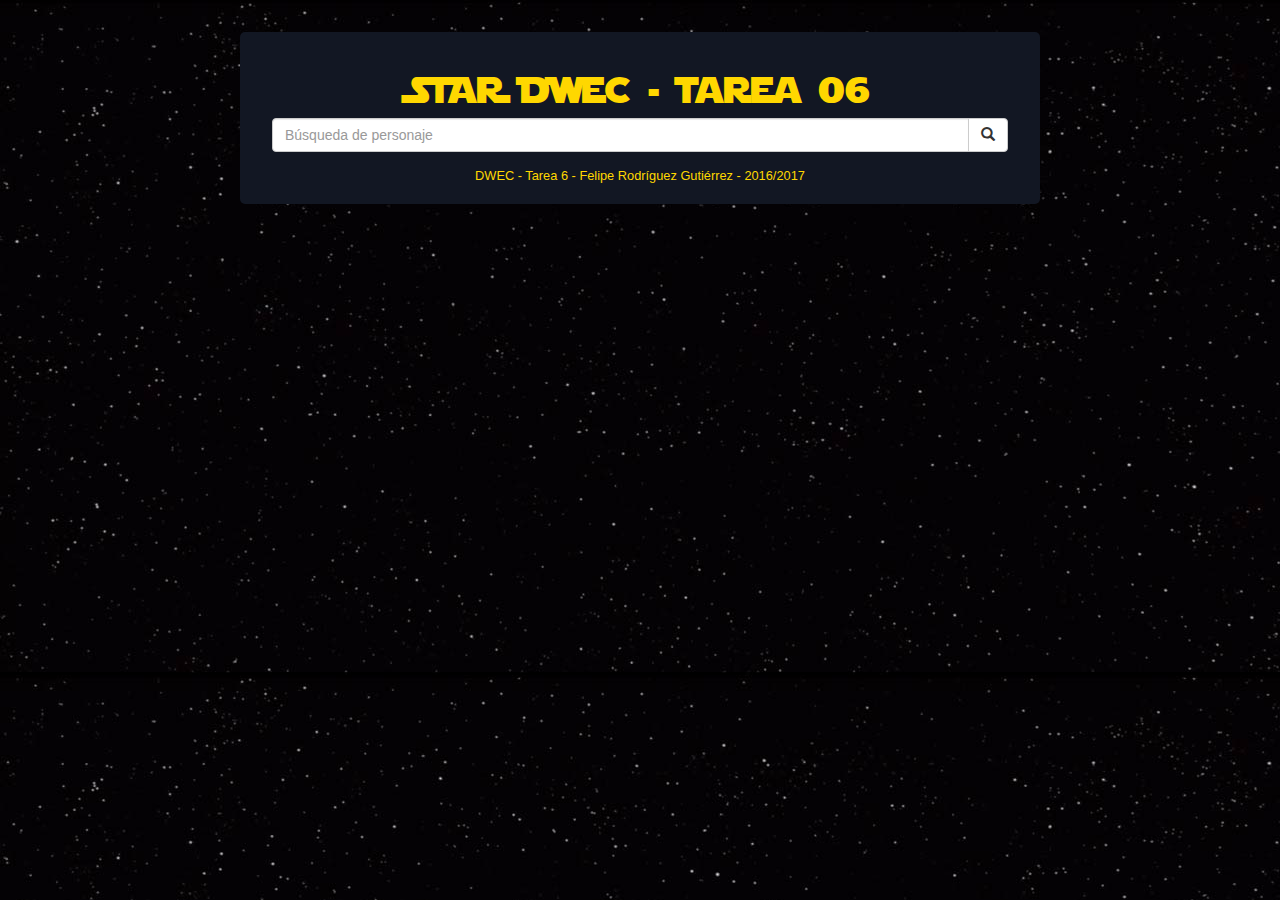
==== index.html @ 898bdb6a "Add files via upload" ====
<!DOCTYPE html>
<!--
2017 Felipe Rodríguez Gutiérrez

CODIGO CREADO BAJO LICENCIA CREATIVE COMMONS

Reconocimiento - NoComercial - CompartirIgual (by-nc-sa): 

No se permite un uso comercial de la obra original ni de las posibles obras 
derivadas, la distribución de las cuales se debe hacer con una licencia igual
a la que regula la obra original.
-->

<!--
Módulo: Desarrollo Web Entorno Cliente
Tema 06: Programación AJAX en JavaSccript
Tarea 6: Starwarspedia
Alumno: Felipe Rodríguez Gutiérrez
-->
<html>
<head>
    <meta charset="utf-8">
    <title>DWEC - Tarea 6 - Programación AJAX en JavaScript </title>
    <link type="text/css" href="css/bootstrap.min.css" rel="stylesheet">
    <link type="text/css" href="css/estilos.css" rel="stylesheet" />
    <script src="libs/jquery-3.2.1.min.js"></script>
    <script src="libs/bootstrap.min.js"></script>
    <script src="libs/swapp.js"></script>
</head>

<body>
    <h1>STAR DWEC - Tarea 06</h1> 

	<div id="cuadro-busqueda" class="input-group">
	  <input id="busqueda" type="text" class="form-control" placeholder="Búsqueda de personaje">
	  <div class="input-group-btn">
	    <button id="enviarPersonaje" class="btn btn-default" type="submit"><i class="glyphicon glyphicon-search"></i></button>
	  </div>
	</div>

    <span id="error"></span>

    <div id="load" class="text-center hide"><img src="img/load.gif"></div>

    <div id="resultado" class="container con hide"></div>

    <footer>DWEC - Tarea 6 - Felipe Rodríguez Gutiérrez - 2016/2017</footer>
</body>

</html>
---- css/estilos.css ----
/*
2017 Felipe Rodríguez Gutiérrez

CODIGO CREADO BAJO LICENCIA CREATIVE COMMONS

Reconocimiento - NoComercial - CompartirIgual (by-nc-sa): 

No se permite un uso comercial de la obra original ni de las posibles obras 
derivadas, la distribución de las cuales se debe hacer con una licencia igual
a la que regula la obra original.
*/

/*
Módulo: Desarrollo Web Entorno Cliente
Tema 06: Modelo de objetos de documento en JavaScript
Tarea 6: Starwarspedia
Alumno: Felipe Rodríguez Gutiérrez
*/
/* 
    Created on : 26-abr-2017, 19:55:41
    Author     : felipon
*/

/* GENERALES DE LA PLANTILLA */
/* ESTILOS DE LA FUENTE */
@font-face {
    font-family: 'star_jediregular';
    src: url('../fonts/starjedi-webfont.woff2') format('woff2'),
         url('../fonts/starjedi-webfont.woff') format('woff');
    font-weight: normal;
    font-style: normal;
}

html {
    -webkit-font-smoothing: antialiased !important;
    background-color: #c1c5c9;
    background-image: url(../img/bg.jpg);
}

body {
    /*background-color: #ffffff; POR DEFECTO*/
    /*background-color: #1c1e22; GRIS */
    background-color: #121723;
    border-radius: 5px;
    /*color: #545454; POR DEFECTO*/
    color: #FFD700;
    font-family: "Helvetica Neue", Helvetica, Arial, sans-serif;
    font-size: 16px;
    line-height: 1.5em;
    margin: 2em auto;
    max-width: 800px;
    padding: 4em 2em 1em;
    padding-top: 1em;
}

h1 {
    text-align: center;
    font-family: "star_jediregular";
}

footer {
    margin-top: 1em;
    font-size: 0.8em;
    text-align: center;
}

/* ESTILOS DE LA HOJA */

.container {
    margin: 0;
    width: 100%;
}

.container.con {
    padding: 0;
}

.container.res{
    margin-top: 5px;
    border: solid 2px;
    border-radius: 5px;
    color: #FFD700;
}

.error {
    display: block;
    padding-left: 2px;
    margin-top: 5px;
    border: solid 2px;
    border-radius: 5px;
    color: #FF0000;
}
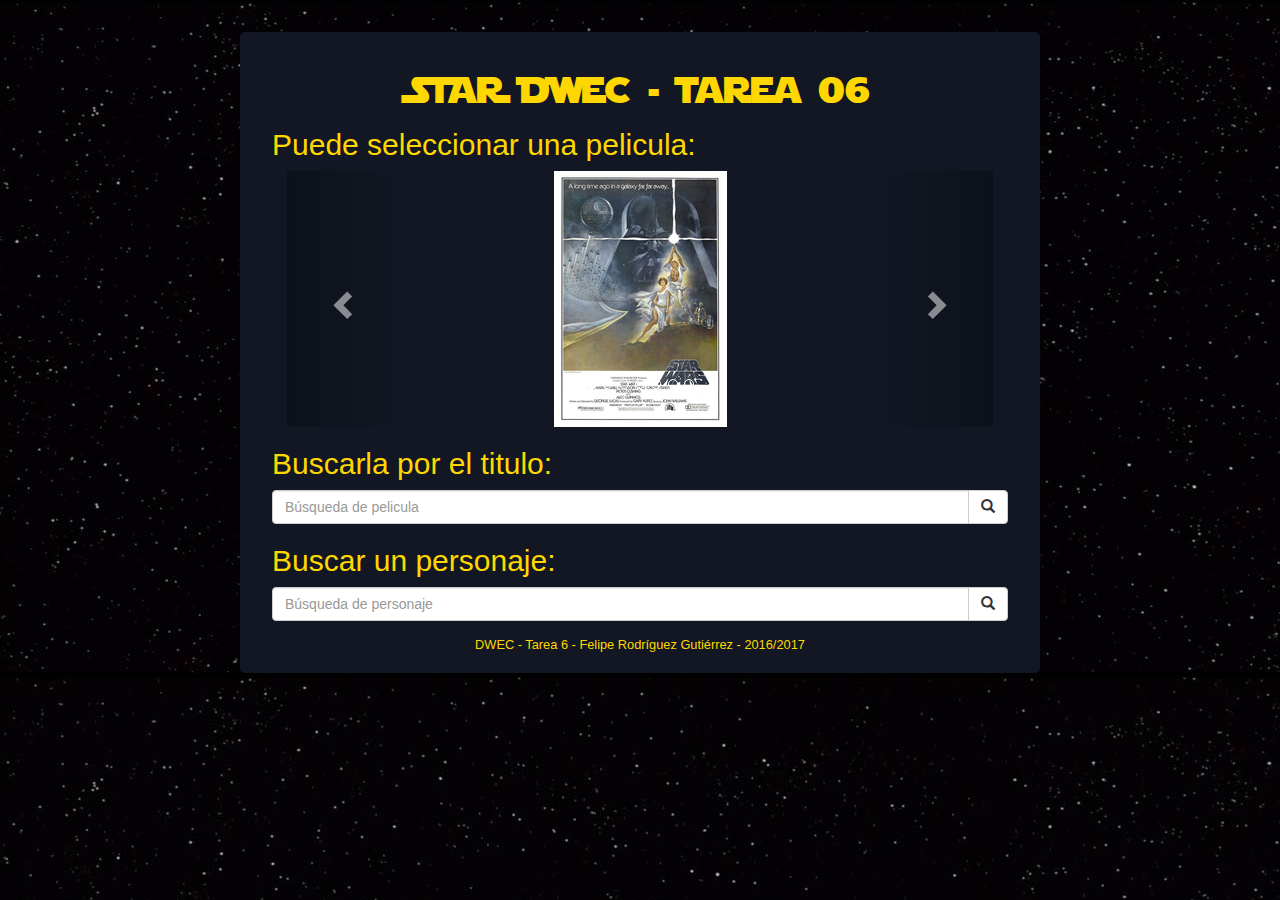
==== commit 1bd1ccf3: "Add files via upload" ====
--- a/index.html
+++ b/index.html
@@ -1,50 +1,118 @@
-<!DOCTYPE html>
-<!--
-2017 Felipe Rodríguez Gutiérrez
-
-CODIGO CREADO BAJO LICENCIA CREATIVE COMMONS
-
-Reconocimiento - NoComercial - CompartirIgual (by-nc-sa): 
-
-No se permite un uso comercial de la obra original ni de las posibles obras 
-derivadas, la distribución de las cuales se debe hacer con una licencia igual
-a la que regula la obra original.
--->
-
-<!--
-Módulo: Desarrollo Web Entorno Cliente
-Tema 06: Programación AJAX en JavaSccript
-Tarea 6: Starwarspedia
-Alumno: Felipe Rodríguez Gutiérrez
--->
-<html>
-<head>
-    <meta charset="utf-8">
-    <title>DWEC - Tarea 6 - Programación AJAX en JavaScript </title>
-    <link type="text/css" href="css/bootstrap.min.css" rel="stylesheet">
-    <link type="text/css" href="css/estilos.css" rel="stylesheet" />
-    <script src="libs/jquery-3.2.1.min.js"></script>
-    <script src="libs/bootstrap.min.js"></script>
-    <script src="libs/swapp.js"></script>
-</head>
-
-<body>
-    <h1>STAR DWEC - Tarea 06</h1> 
-
-	<div id="cuadro-busqueda" class="input-group">
-	  <input id="busqueda" type="text" class="form-control" placeholder="Búsqueda de personaje">
-	  <div class="input-group-btn">
-	    <button id="enviarPersonaje" class="btn btn-default" type="submit"><i class="glyphicon glyphicon-search"></i></button>
-	  </div>
-	</div>
-
-    <span id="error"></span>
-
-    <div id="load" class="text-center hide"><img src="img/load.gif"></div>
-
-    <div id="resultado" class="container con hide"></div>
-
-    <footer>DWEC - Tarea 6 - Felipe Rodríguez Gutiérrez - 2016/2017</footer>
-</body>
-
-</html>
+<!DOCTYPE html>
+<!--
+2017 Felipe Rodríguez Gutiérrez
+
+CODIGO CREADO BAJO LICENCIA CREATIVE COMMONS
+
+Reconocimiento - NoComercial - CompartirIgual (by-nc-sa): 
+
+No se permite un uso comercial de la obra original ni de las posibles obras 
+derivadas, la distribución de las cuales se debe hacer con una licencia igual
+a la que regula la obra original.
+-->
+
+<!--
+Módulo: Desarrollo Web Entorno Cliente
+Tema 06: Programación AJAX en JavaSccript
+Tarea 6: Starwarspedia
+Alumno: Felipe Rodríguez Gutiérrez
+-->
+<html>
+<head>
+    <meta charset="utf-8">
+    <title>DWEC - Tarea 6 - Programación AJAX en JavaScript </title>
+    <link type="text/css" href="css/bootstrap.min.css" rel="stylesheet">
+    <link type="text/css" href="css/estilos.css" rel="stylesheet" />
+    <script src="libs/jquery-3.2.1.min.js"></script>
+    <script src="libs/bootstrap.min.js"></script>
+    <script src="libs/swapp.js"></script>
+</head>
+
+<body>
+    <h1>STAR DWEC - Tarea 06</h1> 
+
+    <h2>Puede seleccionar una pelicula:</h2>
+
+    <div id="error-conexion" class="error hide">No ha sido posible conectar</div>
+
+    <div id="marco-ejercicio">
+        <div class="container">
+            <div id="myCarousel" class="carousel slide" data-interval="false" data-ride="carousel">
+                <!-- Carousel indicators -->
+                <ol class="carousel-indicators">
+                    <li data-target="#myCarousel" data-slide-to="1" class="active"></li>
+                    <li data-target="#myCarousel" data-slide-to="2"></li>
+                    <li data-target="#myCarousel" data-slide-to="3"></li>
+                    <li data-target="#myCarousel" data-slide-to="4"></li>
+                    <li data-target="#myCarousel" data-slide-to="5"></li>
+                    <li data-target="#myCarousel" data-slide-to="6"></li>
+                    <li data-target="#myCarousel" data-slide-to="7"></li>
+                </ol>
+
+                <!-- Carousel items -->
+                <div class="carousel-inner">
+                    <div class="item active">
+                        <img id="1" class="center-block" src="img/sw_01_poster.jpg" alt="Eposidio IV">
+                    </div>
+                    <div class="item">
+                        <img id="2" class="center-block" src="img/sw_02_poster.jpg" alt="Episodio V">
+                    </div>
+                    <div class="item">
+                        <img id="3" class="center-block" src="img/sw_03_poster.jpg" alt="Episodio VI">
+                    </div>
+                    <div class="item">
+                        <img id="4" class="center-block" src="img/sw_04_poster.jpg" alt="Episodio I">
+                    </div>
+                    <div class="item">
+                        <img id="5" class="center-block" src="img/sw_05_poster.jpg" alt="Episodio II">
+                    </div>
+                    <div class="item">
+                        <img id="6" class="center-block" src="img/sw_06_poster.jpg" alt="Episodio III">
+                    </div>
+                    <div class="item">
+                        <img id="7" class="center-block" src="img/sw_07_poster.jpg" alt="Episodio VII">
+                    </div>
+                </div>
+
+                <!-- Carousel nav -->
+                <a class="carousel-control left" href="#myCarousel" data-slide="prev">
+                    <span class="glyphicon glyphicon-chevron-left"></span>
+                </a>
+                <a class="carousel-control right" href="#myCarousel" data-slide="next">
+                    <span class="glyphicon glyphicon-chevron-right"></span>
+                </a>
+            </div>
+        </div>
+
+        <h2>Buscarla por el titulo:</h2>
+
+        <div id="cuadro-busqueda" class="input-group">
+          <input id="buscaPelicula" type="text" class="form-control" placeholder="Búsqueda de pelicula">
+          <div class="input-group-btn">
+            <button id="enviarPelicula" class="btn btn-default" type="submit"><i class="glyphicon glyphicon-search"></i></button>
+          </div>
+        </div>
+
+        <div id="errorPelicula" class="error hide"></div>
+
+        <h2>Buscar un personaje:</h2>
+
+        <div id="cuadro-busqueda" class="input-group">
+          <input id="buscaPersonaje" type="text" class="form-control" placeholder="Búsqueda de personaje">
+          <div class="input-group-btn">
+            <button id="enviarPersonaje" class="btn btn-default" type="submit"><i class="glyphicon glyphicon-search"></i></button>
+          </div>
+        </div>
+
+        <div id="errorPersonaje" class="error hide"></div>
+
+        <div id="resultado" class="container con hide"></div>
+    </div>
+
+    <div id="load" class="text-center hide"><img src="img/load.gif"></div>
+
+
+    <footer>DWEC - Tarea 6 - Felipe Rodríguez Gutiérrez - 2016/2017</footer>
+</body>
+
+</html>